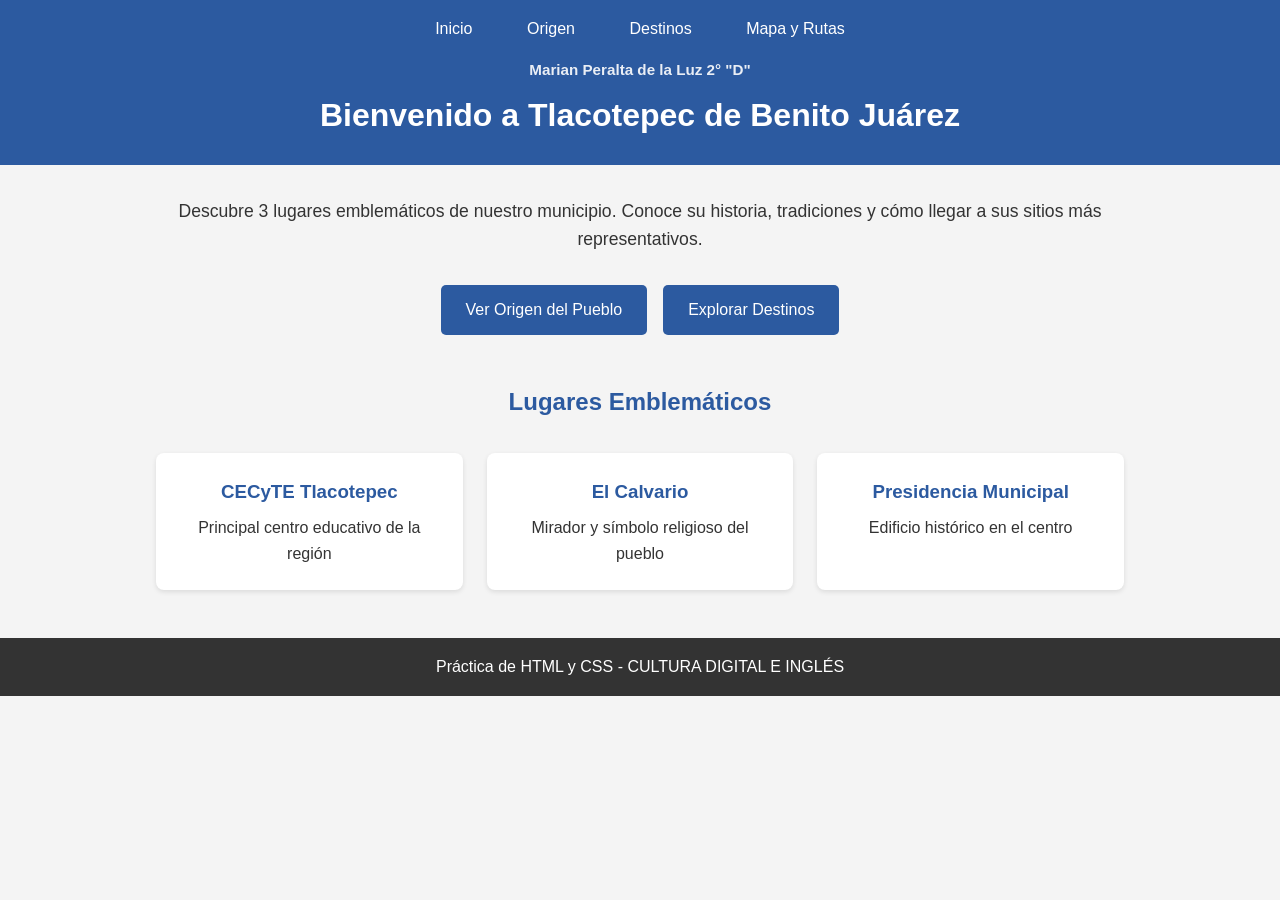
==== index.html @ 6eb2c231 "Add files via upload" ====
<!DOCTYPE html>
<html lang="es">
<head>
    <meta charset="UTF-8">
    <meta name="viewport" content="width=device-width, initial-scale=1.0">
    <title>Tlacotepec - Inicio</title>
    <link rel="stylesheet" href="style.css">
</head>
<body>
    <header>
        <nav class="menu">
            <a href="index.html">Inicio</a>
            <a href="origen.html">Origen</a>
            <a href="destinos.html">Destinos</a>
            <a href="mapa.html">Mapa y Rutas</a>
        </nav>
        <p class="autor"> Marian Peralta de la Luz 2° "D"</p>
        <h1>Bienvenido a Tlacotepec de Benito Juárez</h1>
    </header>

    <main>
        <section class="intro">
            <p>Descubre 3 lugares emblemáticos de nuestro municipio. Conoce su historia, tradiciones y cómo llegar a sus sitios más representativos.</p>
            <div class="botones">
                <a href="origen.html" class="boton">Ver Origen del Pueblo</a>
                <a href="destinos.html" class="boton">Explorar Destinos</a>
            </div>
        </section>

        <section class="destacados">
            <h2>Lugares Emblemáticos</h2>
            <div class="grid-destinos">
                <div class="mini-tarjeta">
                    <h3>CECyTE Tlacotepec</h3>
                    <p>Principal centro educativo de la región</p>
                </div>
                <div class="mini-tarjeta">
                    <h3>El Calvario</h3>
                    <p>Mirador y símbolo religioso del pueblo</p>
                </div>
                <div class="mini-tarjeta">
                    <h3>Presidencia Municipal</h3>
                    <p>Edificio histórico en el centro</p>
                </div>
            </div>
        </section>
    </main>

    <footer>
        <p>Práctica de HTML y CSS - CULTURA DIGITAL E INGLÉS</p>
    </footer>
</body>
</html>
---- style.css ----
* {
    margin: 0;
    padding: 0;
    box-sizing: border-box;
}

body {
    font-family: Arial, sans-serif;
    line-height: 1.6;
    background-color: #f4f4f4;
    color: #333;
}

header {
    background-color: #2c5aa0;
    color: white;
    padding: 1rem 0;
    text-align: center;
}

.header-contenido {
    max-width: 1000px;
    margin: 0 auto;
    text-align: left;
    padding: 0 1rem;
}

.autor {
    font-size: 0.95rem;
    margin: 0 0 0.3rem 0;
    opacity: 0.9;
    font-weight: bold;
}

.menu {
    margin-bottom: 1rem;
}

.menu a {
    color: white;
    text-decoration: none;
    padding: 10px 20px;
    margin: 0 5px;
    border-radius: 5px;
    transition: background-color 0.3s;
}

.menu a:hover {
    background-color: #1e3f73;
}


h1 {
    font-size: 2rem;
    margin: 0.5rem 0;
    text-align: center;
}

main {
    max-width: 1000px;
    margin: 2rem auto;
    padding: 0 1rem;
}

.intro {
    text-align: center;
    margin-bottom: 3rem;
}

.intro p {
    font-size: 1.1rem;
    margin-bottom: 2rem;
}

.botones {
    display: flex;
    justify-content: center;
    gap: 1rem;
    flex-wrap: wrap;
}

.boton {
    background-color: #2c5aa0;
    color: white;
    padding: 12px 25px;
    text-decoration: none;
    border-radius: 5px;
    transition: background-color 0.3s;
}

.boton:hover {
    background-color: #1e3f73;
}

.boton-secundario {
    background-color: #666;
    color: white;
    padding: 10px 20px;
    text-decoration: none;
    border-radius: 5px;
    display: inline-block;
}

.boton-secundario:hover {
    background-color: #444;
}

.destacados {
    margin-top: 3rem;
}

.destacados h2 {
    text-align: center;
    margin-bottom: 2rem;
    color: #2c5aa0;
}

.grid-destinos {
    display: grid;
    grid-template-columns: repeat(auto-fit, minmax(250px, 1fr));
    gap: 1.5rem;
}

.mini-tarjeta {
    background: white;
    padding: 1.5rem;
    border-radius: 8px;
    box-shadow: 0 2px 5px rgba(0,0,0,0.1);
    text-align: center;
}

.mini-tarjeta h3 {
    color: #2c5aa0;
    margin-bottom: 0.5rem;
}

.tarjeta {
    background: white;
    padding: 2rem;
    border-radius: 8px;
    box-shadow: 0 2px 5px rgba(0,0,0,0.1);
    margin-bottom: 2rem;
}

.tarjeta h2 {
    color: #2c5aa0;
    margin-bottom: 1rem;
}

.tarjeta img {
    width: 100%;
    max-width: 500px;
    height: auto;
    border-radius: 8px;
    margin: 1rem auto;
    display: block;
}

.tarjeta p {
    margin-bottom: 1rem;
    text-align: justify;
}

.ruta {
    margin-top: 2rem;
    padding-top: 1.5rem;
    border-top: 2px solid #eee;
}

.ruta h3 {
    color: #2c5aa0;
    margin-bottom: 1rem;
}

.ruta ol {
    margin-left: 1.5rem;
    margin-bottom: 1rem;
}

.ruta li {
    margin-bottom: 0.5rem;
}

footer {
    background-color: #333;
    color: white;
    text-align: center;
    padding: 1rem;
    margin-top: 3rem;
}

@media (max-width: 600px) {
    .menu a {
        display: block;
        margin: 5px 0;
    }
    
    .botones {
        flex-direction: column;
        align-items: center;
    }
    
    h1 {
        font-size: 1.5rem;
    }
}
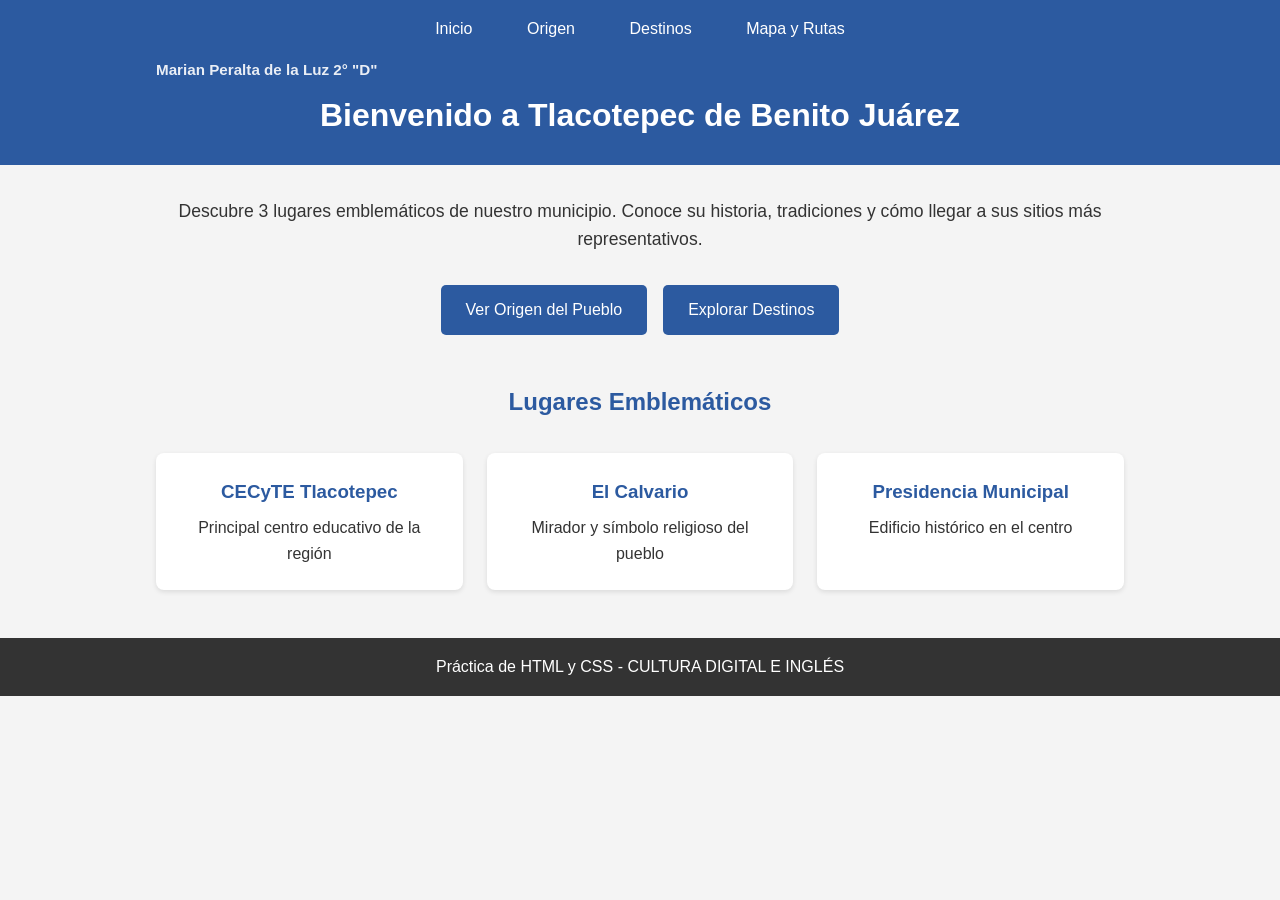
==== commit a75b2b19: "Add files via upload" ====
--- a/index.html
+++ b/index.html
@@ -14,8 +14,10 @@
             <a href="destinos.html">Destinos</a>
             <a href="mapa.html">Mapa y Rutas</a>
         </nav>
+        <div class="header-contenido">
         <p class="autor"> Marian Peralta de la Luz 2° "D"</p>
         <h1>Bienvenido a Tlacotepec de Benito Juárez</h1>
+        </div>
     </header>
 
     <main>
